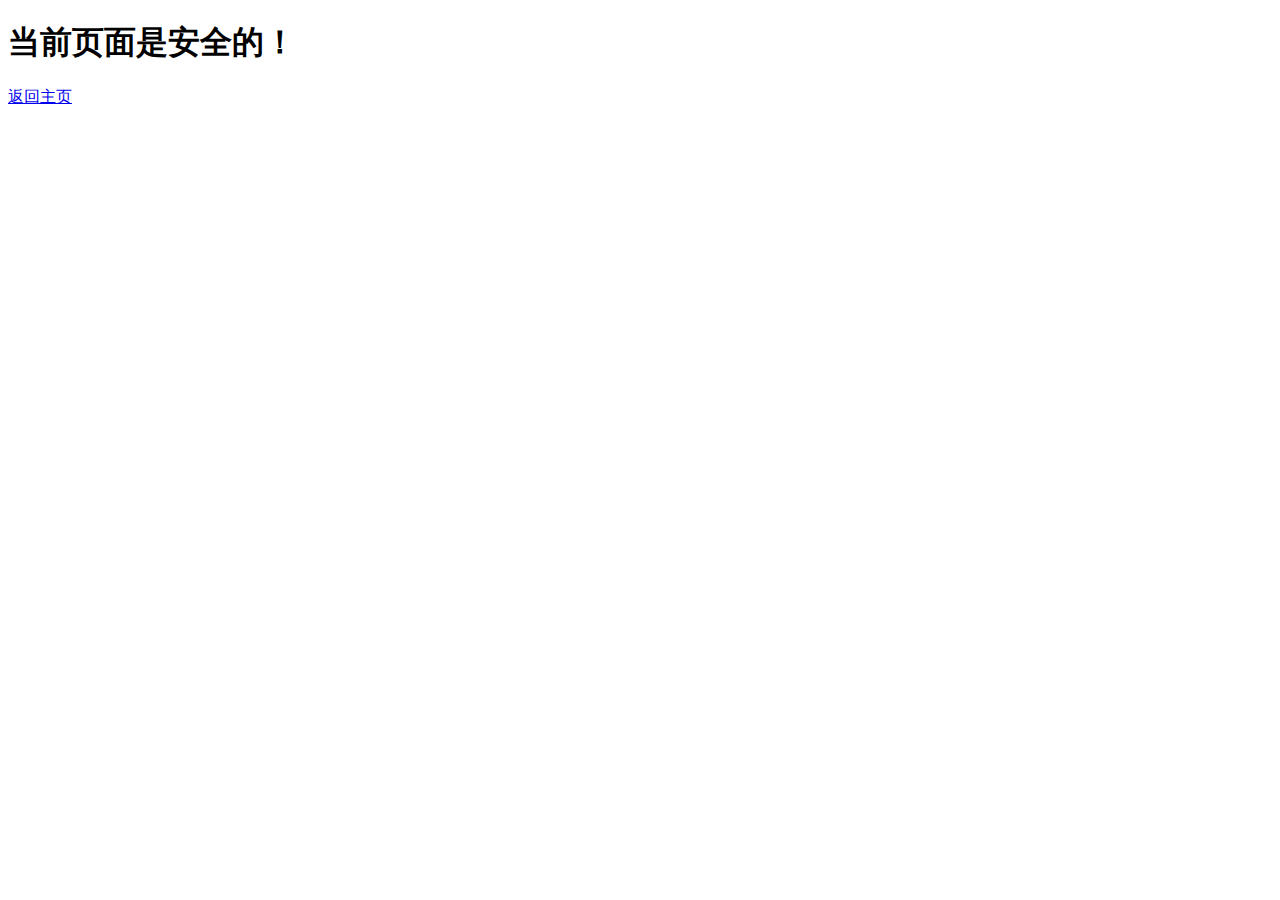
==== src/main/resources/templates/user/index.html @ 6312aa7a "初始化" ====
<!DOCTYPE html>
<html xmlns="http://www.w3.org/1999/xhtml" xmlns:th="https://www.thymeleaf.org">
    <head>
        <title>Spring Security示例</title>
        <meta charset="utf-8" />
        <link rel="stylesheet" href="/css/main.css" th:href="@{/css/main.css}" />
    </head>
    <body>
        <div th:substituteby="index::logout"></div>
        <h1>当前页面是安全的！</h1>
        <p><a href="/index" th:href="@{/index}">返回主页</a></p>
    </body>
</html>
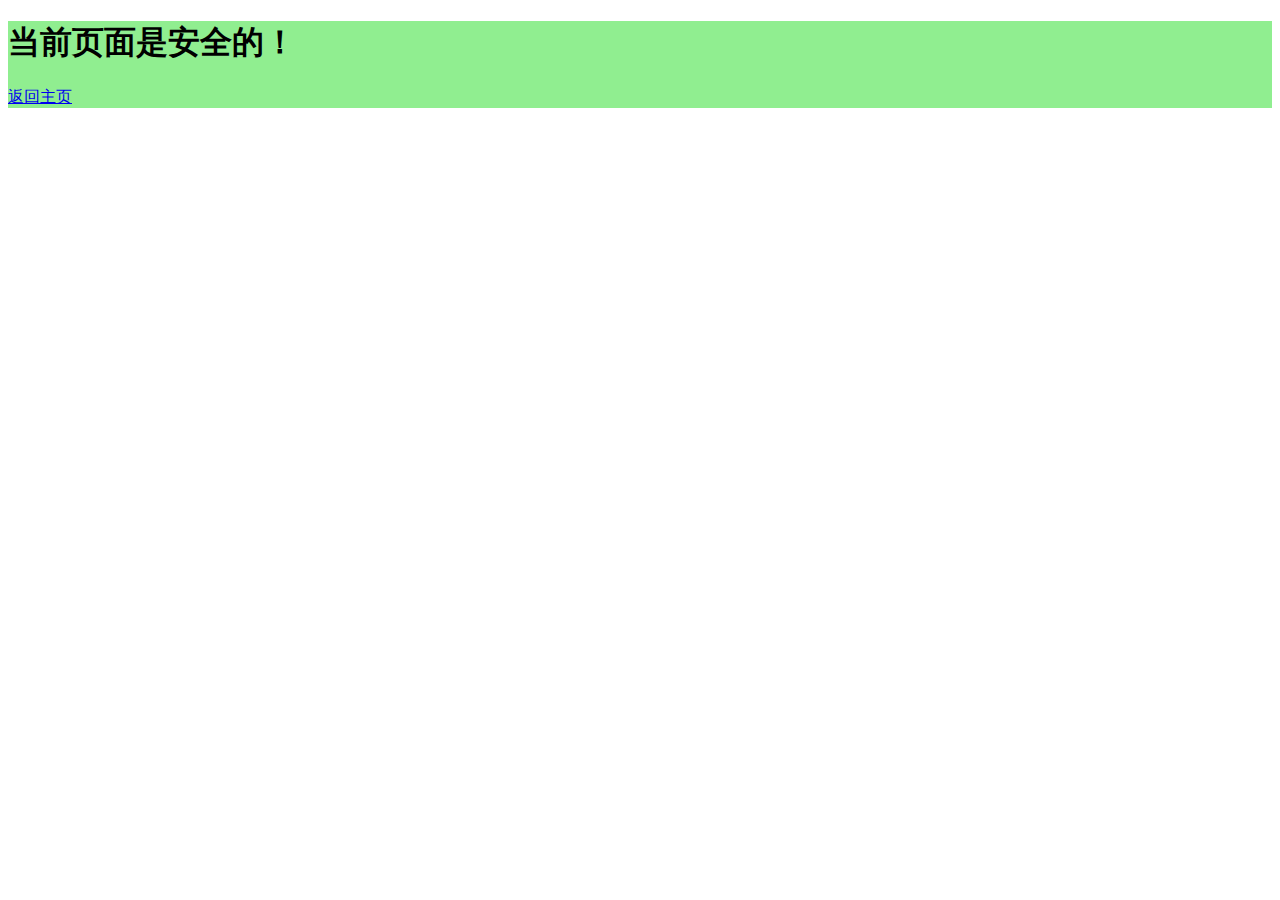
==== commit 44672277: "调整页面" ====
--- a/src/main/resources/templates/user/index.html
+++ b/src/main/resources/templates/user/index.html
@@ -7,7 +7,9 @@
     </head>
     <body>
         <div th:substituteby="index::logout"></div>
-        <h1>当前页面是安全的！</h1>
-        <p><a href="/index" th:href="@{/index}">返回主页</a></p>
+        <div style="background-color: lightgreen">
+            <h1>当前页面是安全的！</h1>
+            <p><a href="/index" th:href="@{/index}">返回主页</a></p>
+        </div>
     </body>
 </html>
